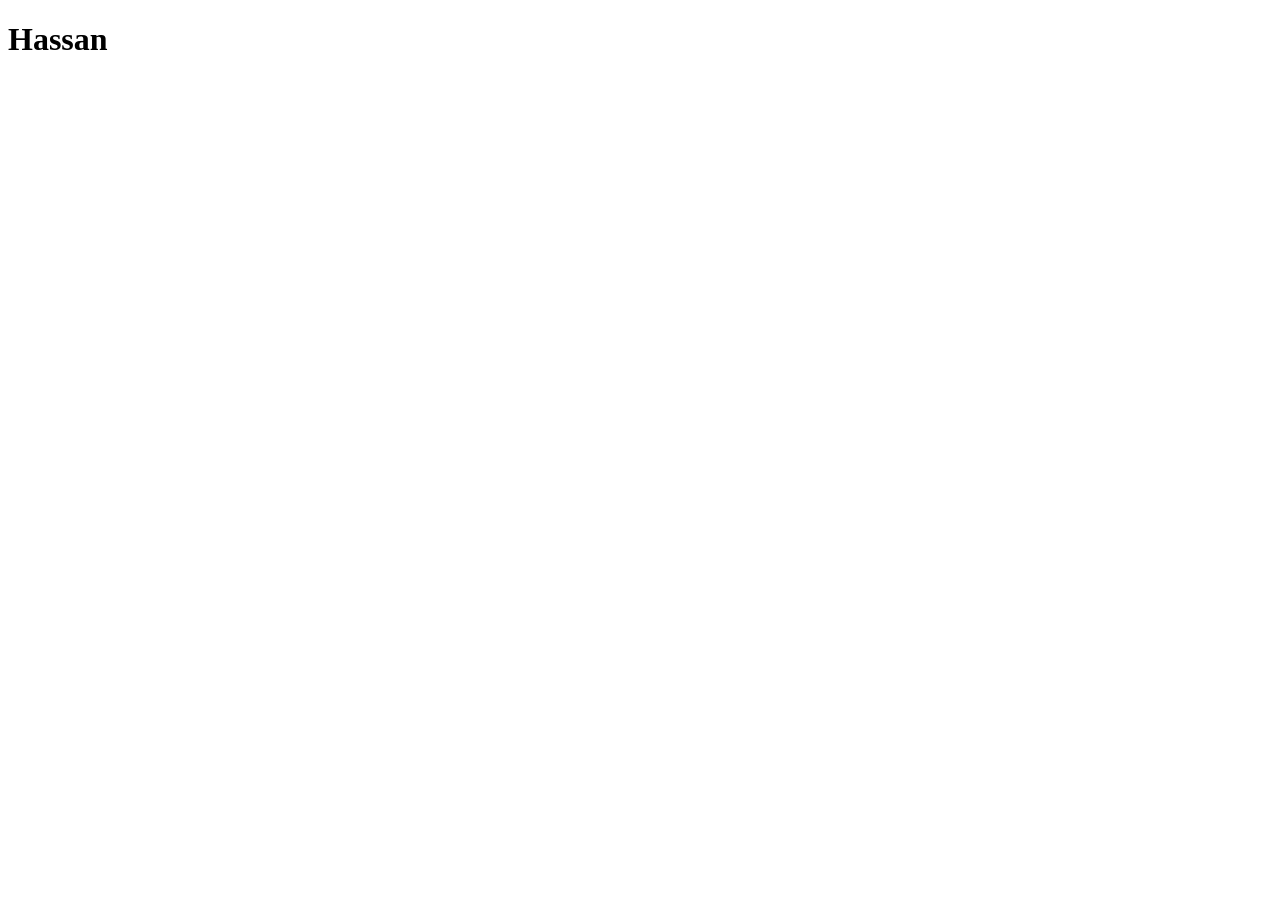
==== src/index.html @ 90fb80e8 "add index.hmtl and index.css" ====
<!DOCTYPE html>
<html lang="en">
<head>
    <meta charset="UTF-8">
    <meta name="viewport" content="width=device-width, initial-scale=1.0">
    <title>Document</title>
    <link rel="stylesheet" href="../styles/index.css">
</head>
<body>
    <h1>Hassan</h1>
</body>
</html>
---- styles/index.css ----
.body
{
   color: aliceblue;
}
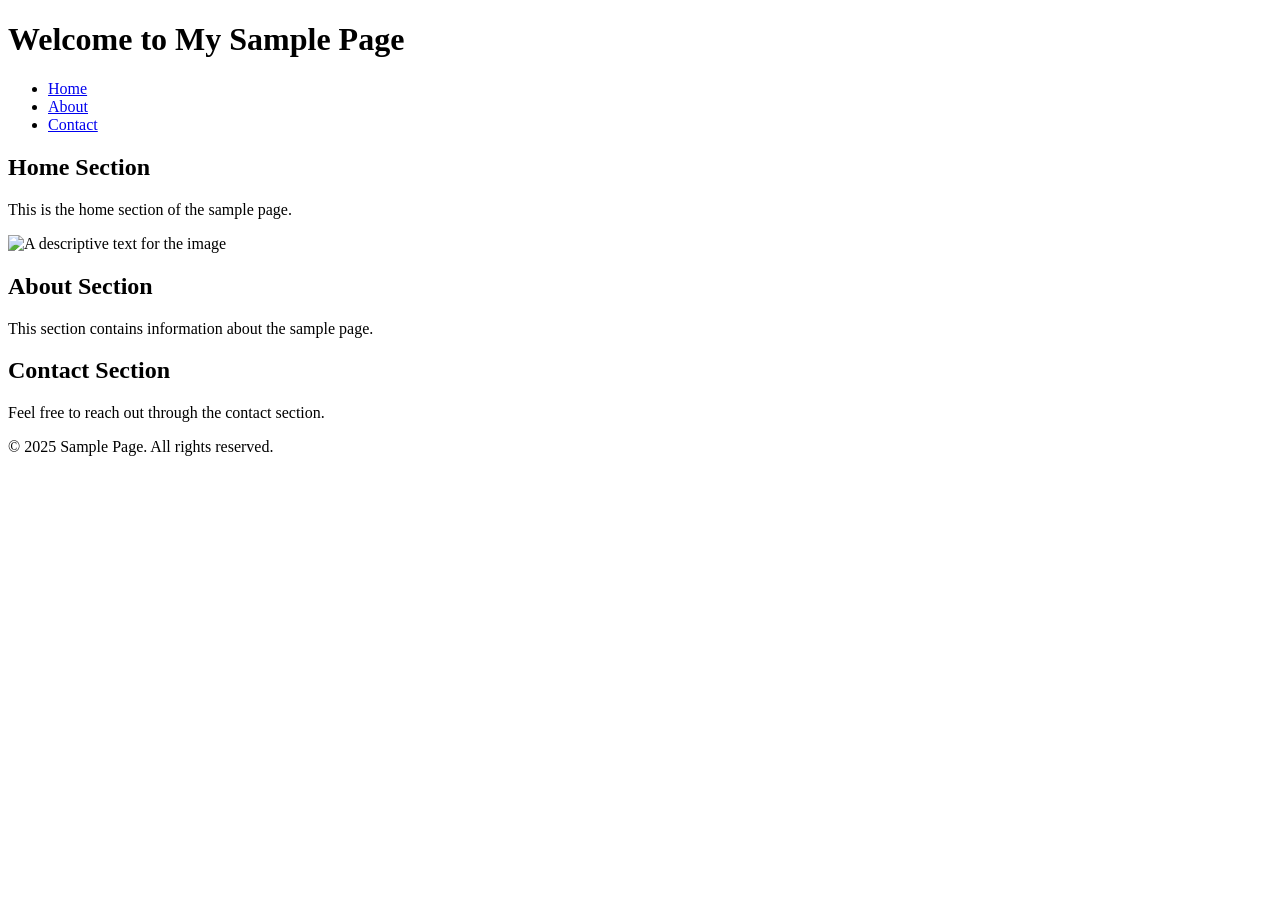
==== commit 8e70472e: "add index.hmtl and index.css file" ====
--- a/src/index.html
+++ b/src/index.html
@@ -3,10 +3,37 @@
 <head>
     <meta charset="UTF-8">
     <meta name="viewport" content="width=device-width, initial-scale=1.0">
-    <title>Document</title>
+    <title>Sample Page</title>
     <link rel="stylesheet" href="../styles/index.css">
 </head>
 <body>
-    <h1>Hassan</h1>
+    <header id="main-header">
+        <h1>Welcome to My Sample Page</h1>
+    </header>
+    <nav id="main-nav">
+        <ul>
+            <li><a href="#home">Home</a></li>
+            <li><a href="#about">About</a></li>
+            <li><a href="#contact">Contact</a></li>
+        </ul>
+    </nav>
+    <main id="content">
+        <section id="home">
+            <h2>Home Section</h2>
+            <p>This is the home section of the sample page.</p>
+            <img src="image.jpg" alt="A descriptive text for the image">
+        </section>
+        <section id="about">
+            <h2>About Section</h2>
+            <p>This section contains information about the sample page.</p>
+        </section>
+        <section id="contact">
+            <h2>Contact Section</h2>
+            <p>Feel free to reach out through the contact section.</p>
+        </section>
+    </main>
+    <footer id="main-footer">
+        <p>&copy; 2025 Sample Page. All rights reserved.</p>
+    </footer>
 </body>
-</html>+</html>
